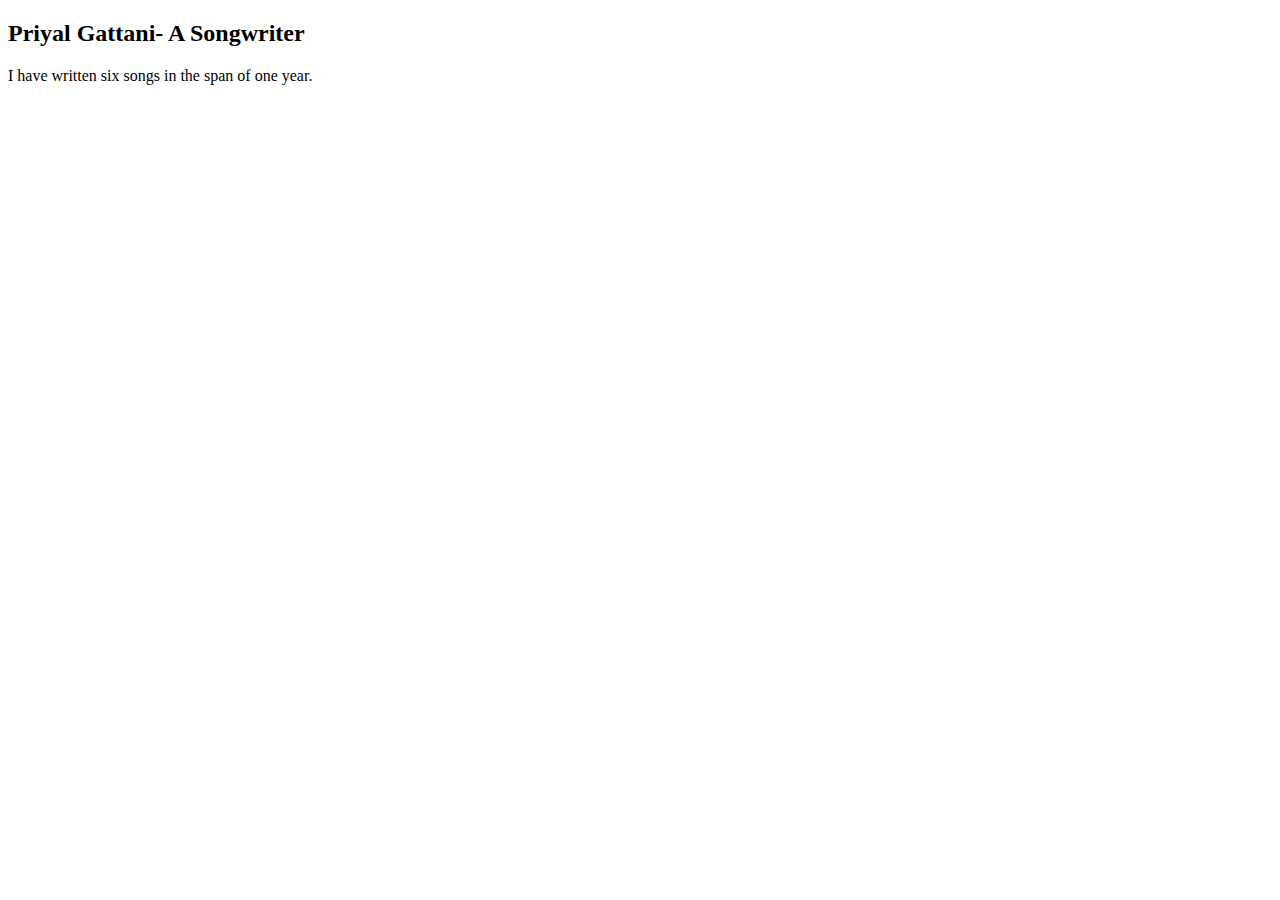
==== song writing.html @ 9c9e4c9d "add initial cv files" ====
<!DOCTYPE html>
<html lang="en" dir="ltr">
  <head>
    <meta charset="utf-8">
    <title>Priyal's songwriting</title>
  </head>
  <body>
    <h2>Priyal Gattani- A Songwriter</h2>
    <p>I have written six songs in the span of one year.</p>
  </body>
</html>
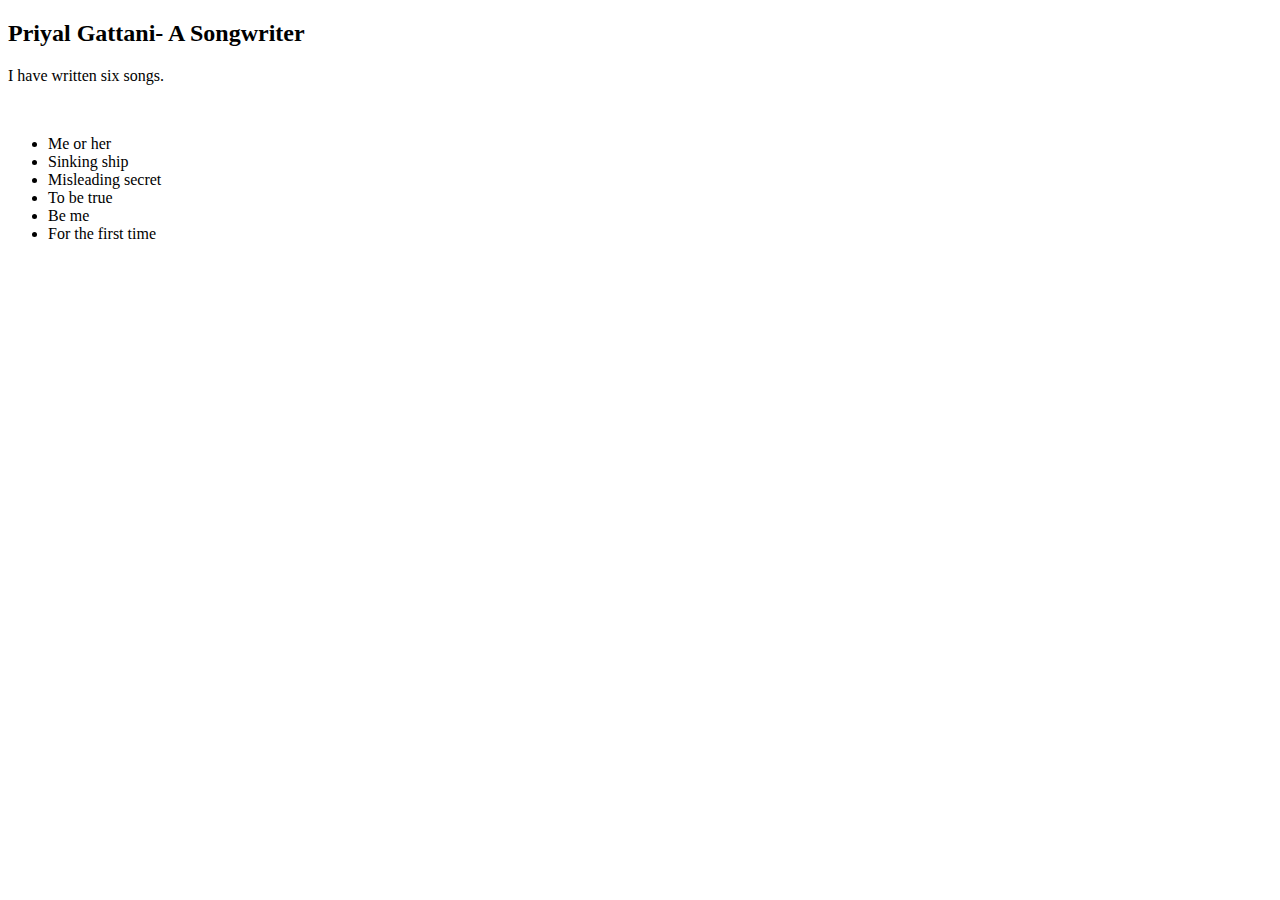
==== commit cc33d1c7: "Update song writing.html" ====
--- a/song writing.html
+++ b/song writing.html
@@ -6,6 +6,15 @@
   </head>
   <body>
     <h2>Priyal Gattani- A Songwriter</h2>
-    <p>I have written six songs in the span of one year.</p>
+    <p>I have written six songs.</p>
+    <br>
+    <ul>
+      <li> Me or her </li>
+      <li> Sinking ship </li>
+      <li> Misleading secret </li>
+      <li> To be true </li>
+      <li> Be me </li>
+      <li> For the first time </li>
+    </ul>
   </body>
 </html>
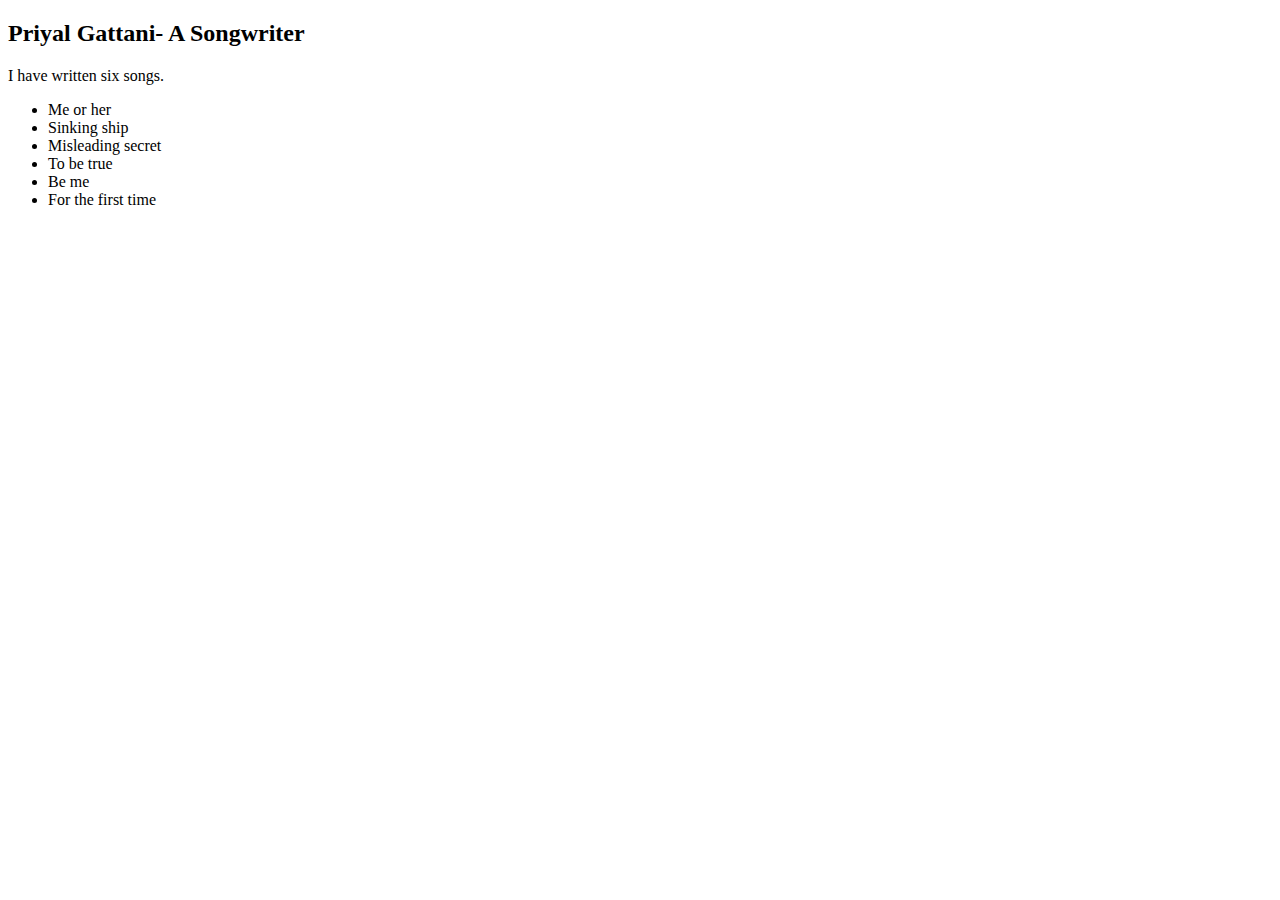
==== commit 918c93c2: "Update song writing.html" ====
--- a/song writing.html
+++ b/song writing.html
@@ -7,7 +7,6 @@
   <body>
     <h2>Priyal Gattani- A Songwriter</h2>
     <p>I have written six songs.</p>
-    <br>
     <ul>
       <li> Me or her </li>
       <li> Sinking ship </li>
